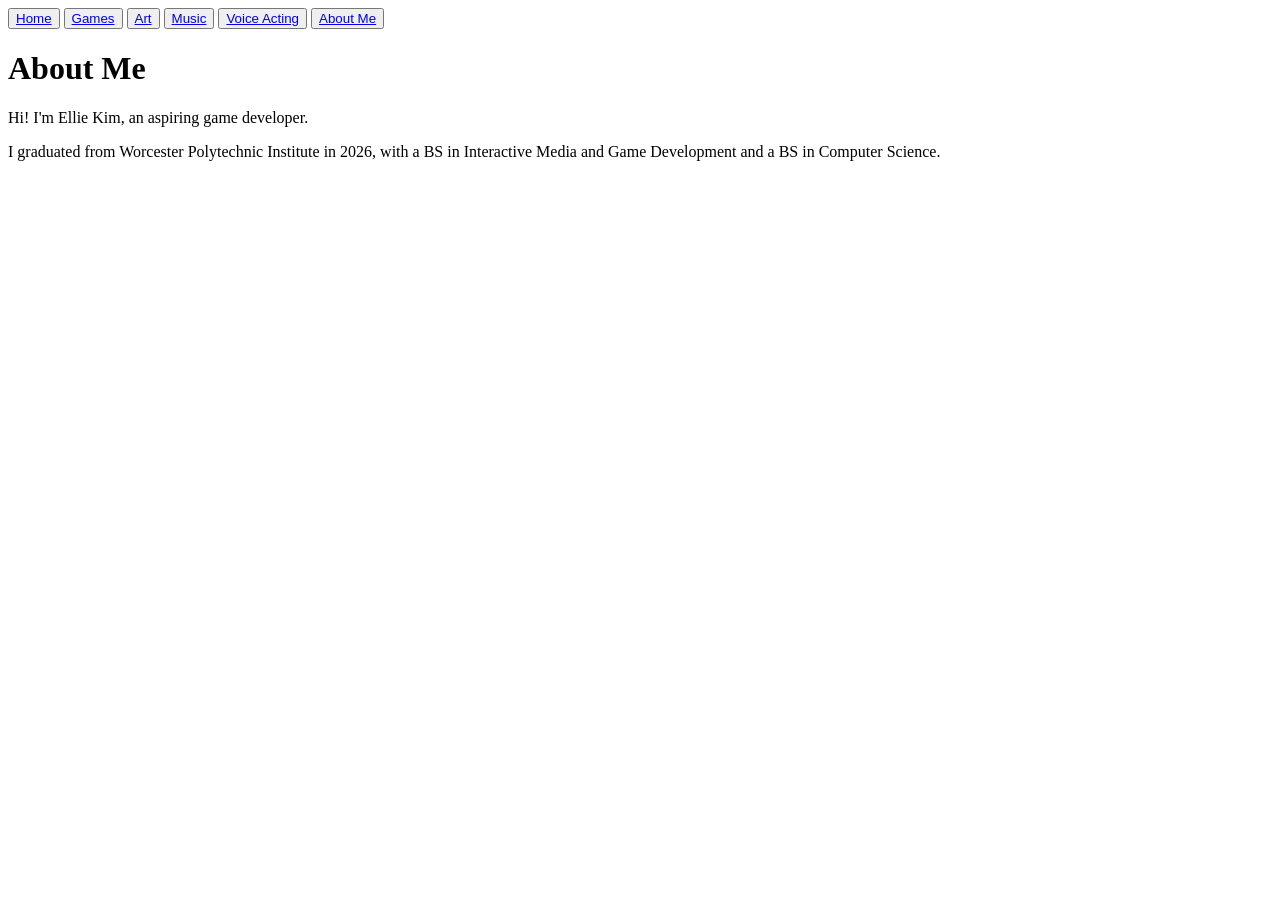
==== about.html @ 5977862a "Adding a bunch of new pages, restructuring website to be portfolio" ====
<!DOCTYPE html>
<html lang = "en">
    <head>
        <title> Ellie Kim | About Me </title>
		<meta name="viewport" content="width=device-width, initial-scale=1.0">
		<meta name = "type" content = "website"/>
		<meta name="author" content="Ellie Kim">  
    </head>

	    <nav>
		<button> <a href="index.html"> Home </a></button>
        <button> <a href="games.html"> Games </a> </button>
		<button> <a href="art.html"> Art </a> </button>
		<button> <a href="music.html"> Music </a> </button>
		<button> <a href="voiceacting.html"> Voice Acting </a> </button>
        <button> <a href="about.html" target="_self"> About Me </a></button>
	</nav>

    <body>
		<h1> About Me </h1>
		<p> Hi! I'm Ellie Kim, an aspiring game developer.</p>

		<p> I graduated from Worcester Polytechnic Institute in 2026, with a BS in Interactive Media and Game Development and a BS in Computer Science.
		</p>
    </body>    
</html>
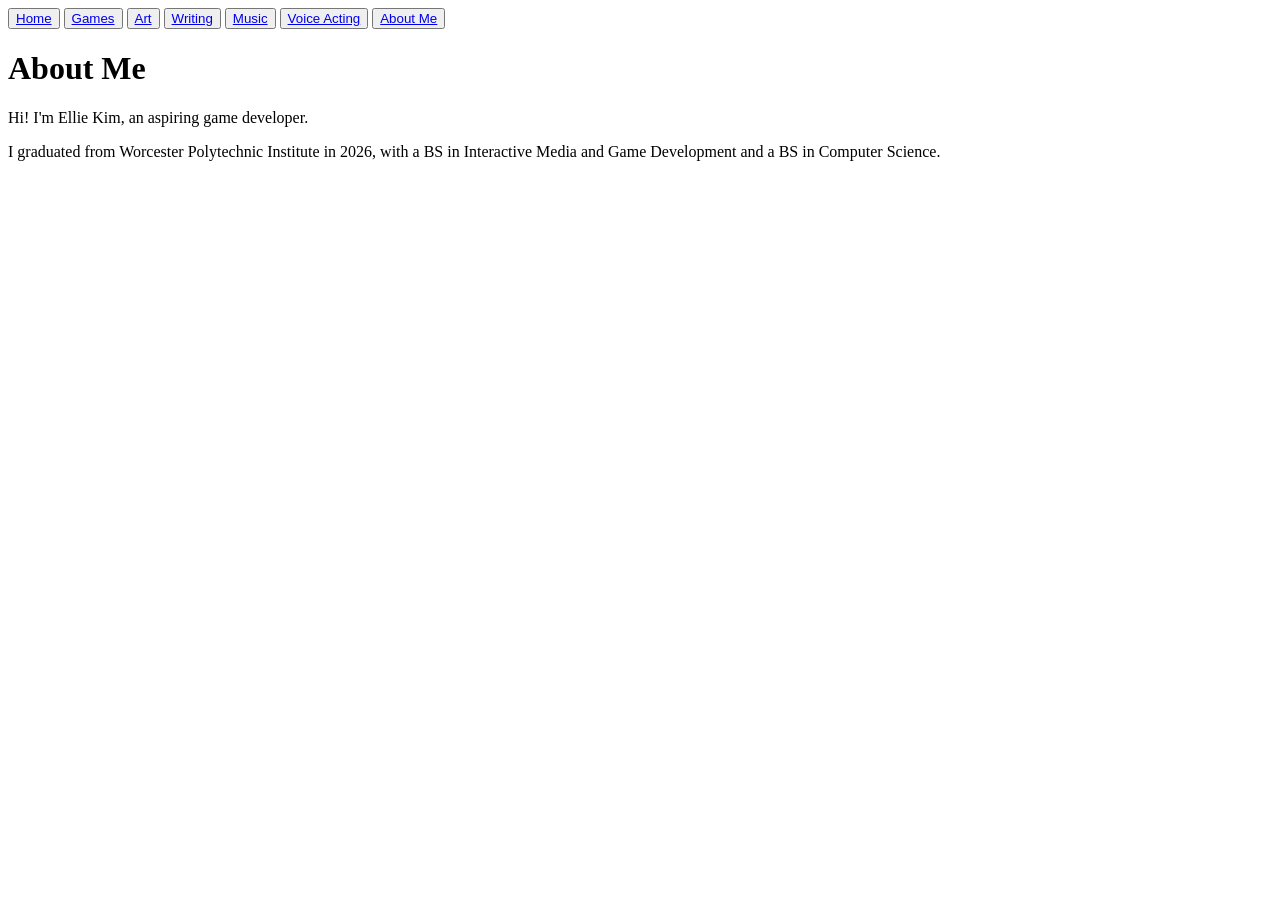
==== commit 738ac23b: "Added writing page" ====
--- a/about.html
+++ b/about.html
@@ -7,10 +7,11 @@
 		<meta name="author" content="Ellie Kim">  
     </head>
 
-	    <nav>
+	<nav>
 		<button> <a href="index.html"> Home </a></button>
         <button> <a href="games.html"> Games </a> </button>
 		<button> <a href="art.html"> Art </a> </button>
+		<button> <a href="writing.html"> Writing </a></button>
 		<button> <a href="music.html"> Music </a> </button>
 		<button> <a href="voiceacting.html"> Voice Acting </a> </button>
         <button> <a href="about.html" target="_self"> About Me </a></button>
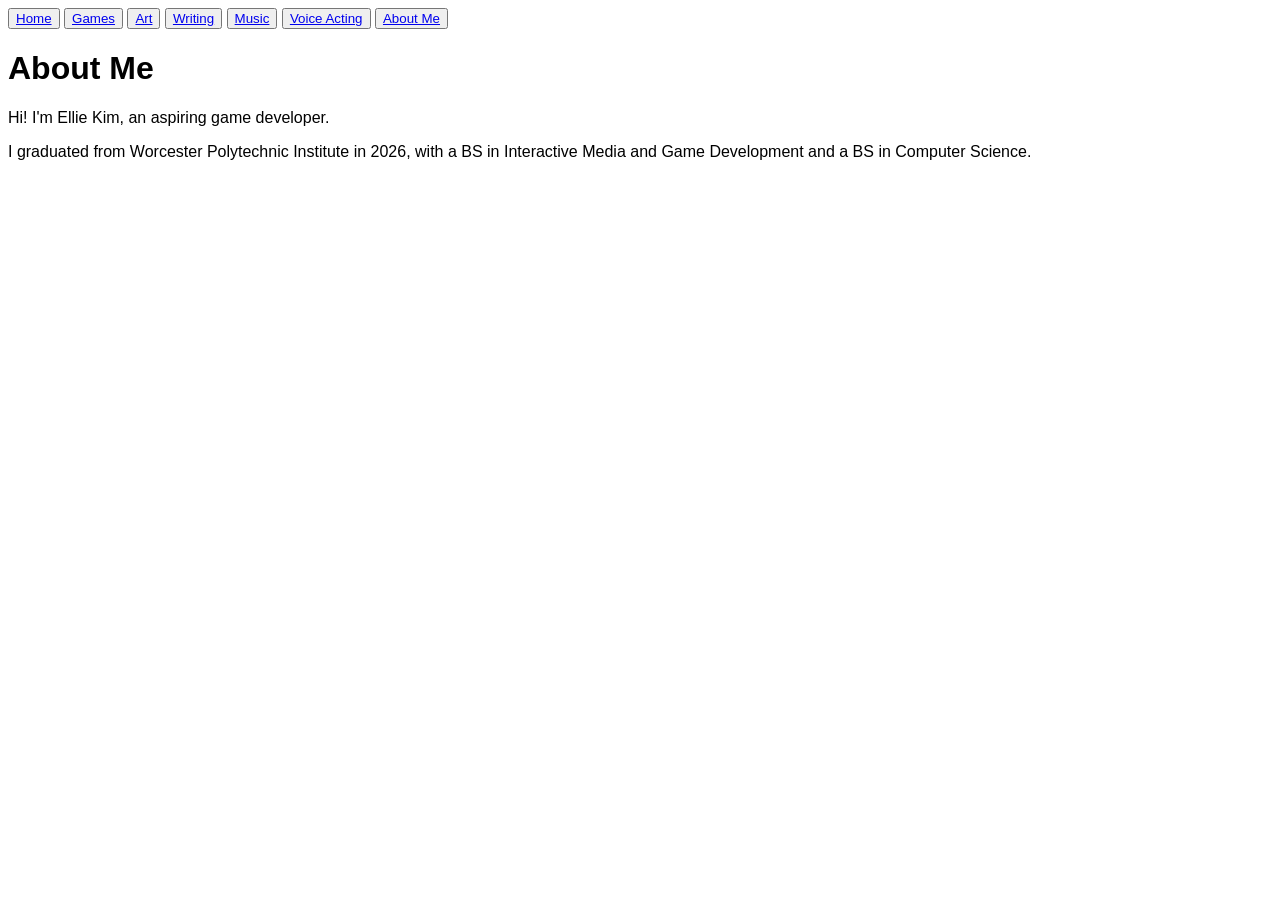
==== commit c5d05552: "Added CSS style sheet" ====
--- a/about.html
+++ b/about.html
@@ -1,6 +1,7 @@
 <!DOCTYPE html>
 <html lang = "en">
     <head>
+		<link rel="stylesheet" href="style.css">
         <title> Ellie Kim | About Me </title>
 		<meta name="viewport" content="width=device-width, initial-scale=1.0">
 		<meta name = "type" content = "website"/>
--- a/style.css
+++ b/style.css
@@ -0,0 +1,11 @@
+* {
+    font-family: 'Segoe UI', Tahoma, Geneva, Verdana, sans-serif;
+}
+
+.navlist {
+    display: flex;
+    text-align: center;
+    margin: 0;
+    padding: 0;
+    background-color: #333333;
+}
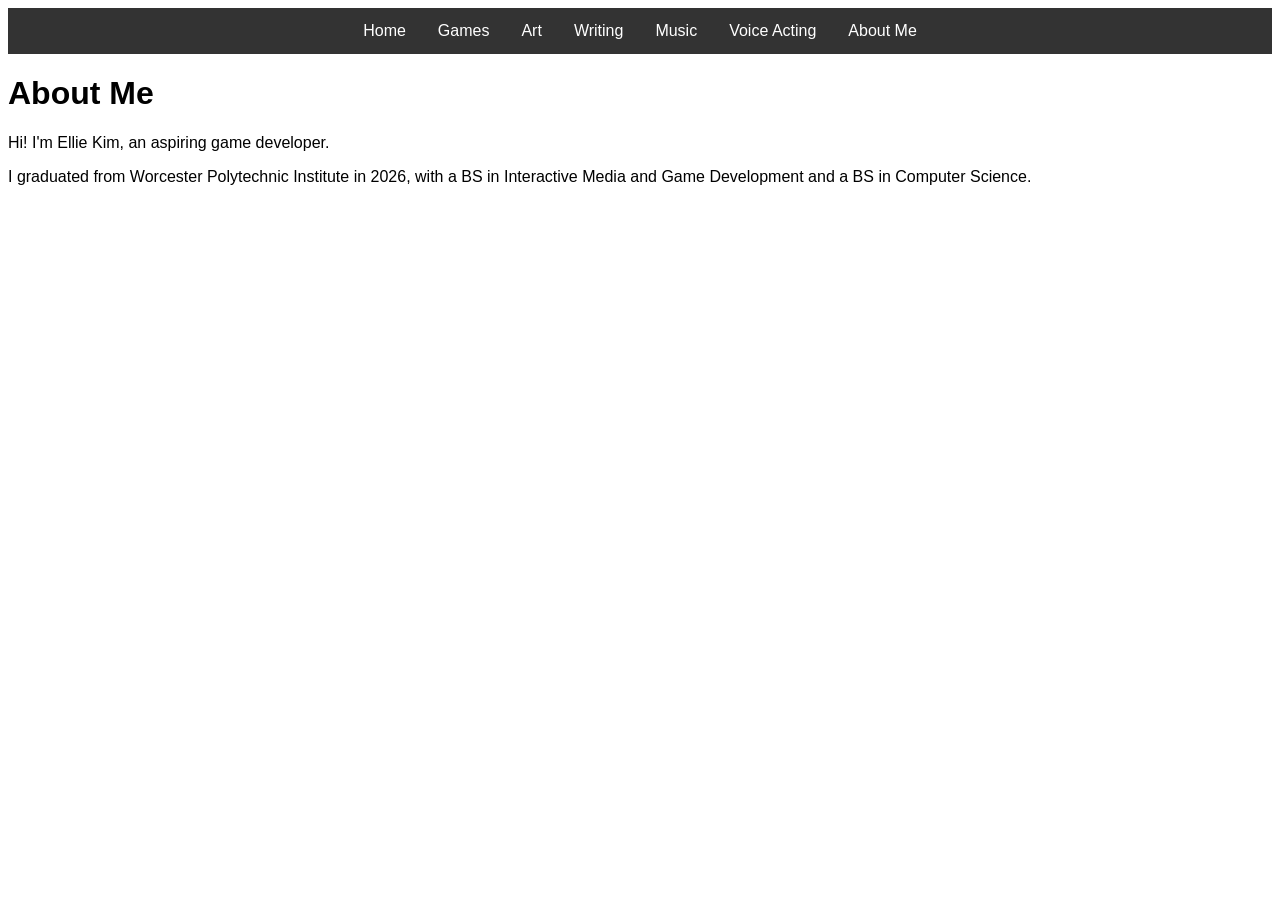
==== commit 59b92c6c: "Added basic navbar" ====
--- a/about.html
+++ b/about.html
@@ -9,13 +9,15 @@
     </head>
 
 	<nav>
-		<button> <a href="index.html"> Home </a></button>
-        <button> <a href="games.html"> Games </a> </button>
-		<button> <a href="art.html"> Art </a> </button>
-		<button> <a href="writing.html"> Writing </a></button>
-		<button> <a href="music.html"> Music </a> </button>
-		<button> <a href="voiceacting.html"> Voice Acting </a> </button>
-        <button> <a href="about.html" target="_self"> About Me </a></button>
+		<ul class="navlist">
+			<li> <a href="index.html"> Home </a> </li>
+			<li> <a href="games.html"> Games </a> </li>
+			<li> <a href="art.html"> Art </a> </li>
+			<li> <a href="writing.html"> Writing </a> </li>
+			<li> <a href="music.html"> Music </a> </li>
+			<li> <a href="voiceacting.html"> Voice Acting </a></li>
+			<li> <a href="about.html" target="_self"> About Me </a></li>
+		</ul>
 	</nav>
 
     <body>
--- a/style.css
+++ b/style.css
@@ -3,9 +3,21 @@
 }
 
 .navlist {
-    display: flex;
-    text-align: center;
+    list-style-type: none;
     margin: 0;
     padding: 0;
     background-color: #333333;
+    display: flex;
+    justify-content: center;
+}
+
+ul li a {
+    display: block;
+    color: white;
+    padding: 14px 16px;
+    text-decoration: none;
+}
+
+ul li a:hover {
+    background-color: #111111;
 }
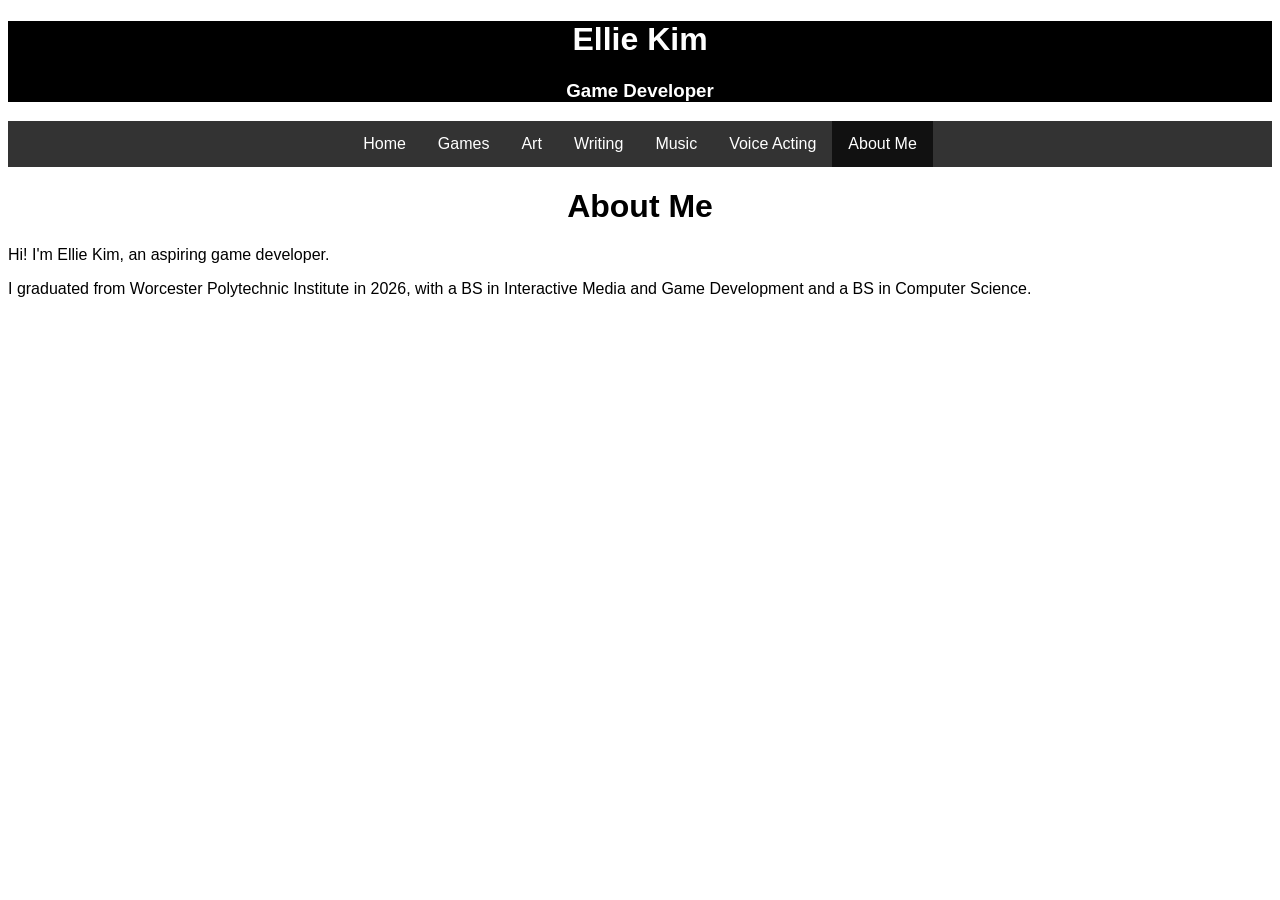
==== commit 880fb351: "Trying to add a home thing above navbar" ====
--- a/about.html
+++ b/about.html
@@ -8,6 +8,11 @@
 		<meta name="author" content="Ellie Kim">  
     </head>
 
+	<div class="home">
+		<h1>Ellie Kim</h1>
+		<h3 style="text-align:center"> Game Developer </h3>
+	</div>
+
 	<nav>
 		<ul class="navlist">
 			<li> <a href="index.html"> Home </a> </li>
@@ -16,7 +21,7 @@
 			<li> <a href="writing.html"> Writing </a> </li>
 			<li> <a href="music.html"> Music </a> </li>
 			<li> <a href="voiceacting.html"> Voice Acting </a></li>
-			<li> <a href="about.html" target="_self"> About Me </a></li>
+			<li style="background-color:#111111;"> <a href="about.html" target="_self"> About Me </a></li>
 		</ul>
 	</nav>
 
--- a/style.css
+++ b/style.css
@@ -19,5 +19,17 @@
 }
 
 ul li a:hover {
-    background-color: #111111;
+    text-decoration-line: underline;
+    background-color: #6b6b6b;
+}
+
+h1{
+    text-align: center
+}
+
+.home{
+    background-color: #000000;
+    display: block;
+    color: white;
+    text-align: center;
 }
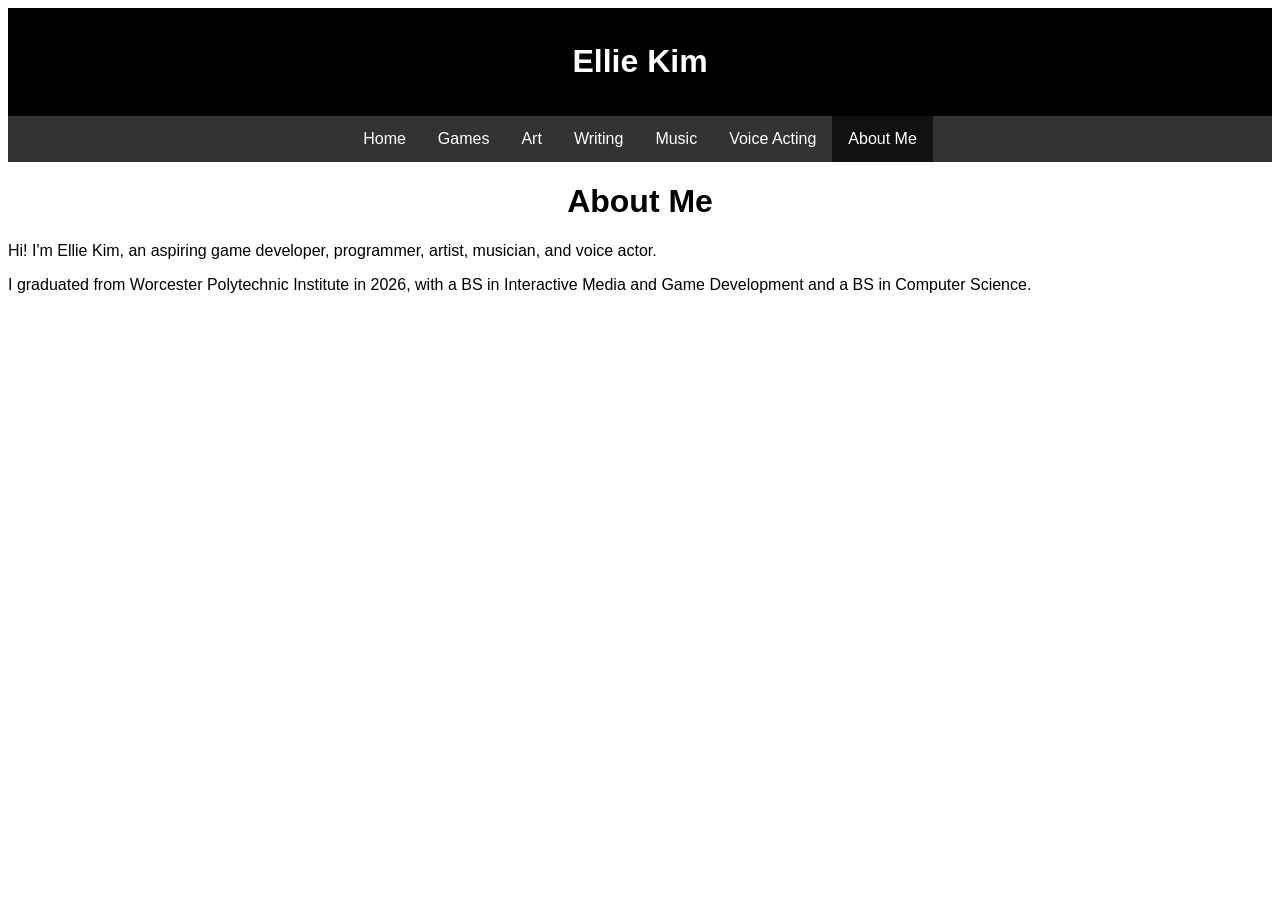
==== commit 9562fd81: "Modified website header, added new content" ====
--- a/about.html
+++ b/about.html
@@ -10,7 +10,6 @@
 
 	<div class="home">
 		<h1>Ellie Kim</h1>
-		<h3 style="text-align:center"> Game Developer </h3>
 	</div>
 
 	<nav>
@@ -27,7 +26,7 @@
 
     <body>
 		<h1> About Me </h1>
-		<p> Hi! I'm Ellie Kim, an aspiring game developer.</p>
+		<p> Hi! I'm Ellie Kim, an aspiring game developer, programmer, artist, musician, and voice actor.</p>
 
 		<p> I graduated from Worcester Polytechnic Institute in 2026, with a BS in Interactive Media and Game Development and a BS in Computer Science.
 		</p>
--- a/style.css
+++ b/style.css
@@ -28,8 +28,11 @@
 }
 
 .home{
+    height: auto;
     background-color: #000000;
     display: block;
     color: white;
     text-align: center;
+    padding: 14px;
+    margin: 0;
 }
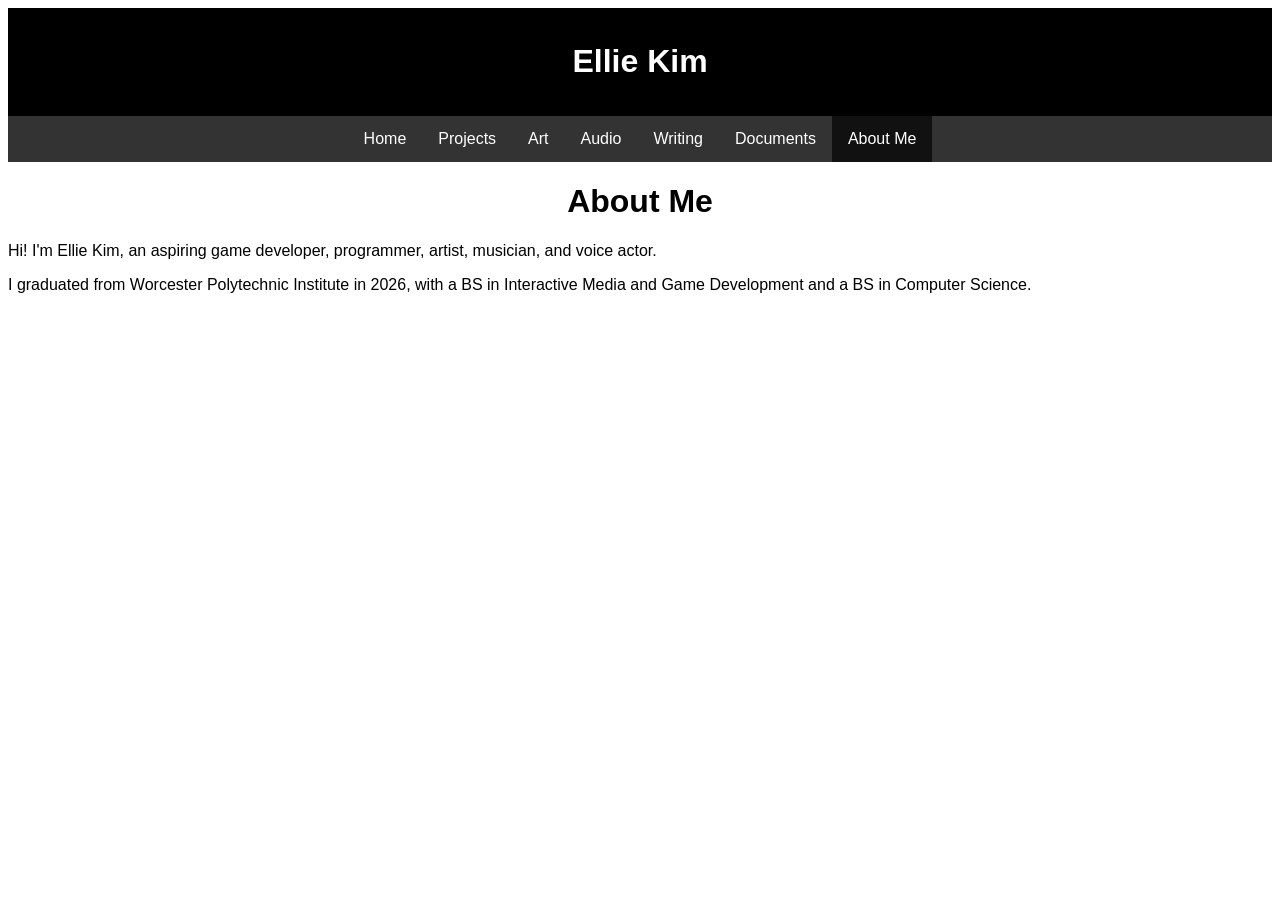
==== commit 3e25a608: "Updating homebar to have dropdown navs" ====
--- a/about.html
+++ b/about.html
@@ -8,27 +8,45 @@
 		<meta name="author" content="Ellie Kim">  
     </head>
 
-	<div class="home">
-		<h1>Ellie Kim</h1>
-	</div>
+	<body>
+		<div class="home">
+			<h1>Ellie Kim</h1>
+		</div>
 
-	<nav>
-		<ul class="navlist">
-			<li> <a href="index.html"> Home </a> </li>
-			<li> <a href="games.html"> Games </a> </li>
-			<li> <a href="art.html"> Art </a> </li>
-			<li> <a href="writing.html"> Writing </a> </li>
-			<li> <a href="music.html"> Music </a> </li>
-			<li> <a href="voiceacting.html"> Voice Acting </a></li>
-			<li style="background-color:#111111;"> <a href="about.html" target="_self"> About Me </a></li>
-		</ul>
-	</nav>
+		<nav class="navlist">
+			<ul>
+				<li> <a href="index.html"> Home </a> </li>
+				<li> <a href="games.html"> Projects </a> </li>
+				<li> <a href="art.html"> Art </a> 
+					 <div class="subnav">
+						 <a class="subnavcontent"> Character Concept Art </a>
+						 <a class="subnavcontent"> Character Illustration </a>
+						 <a class="subnavcontent"> Technical Diagrams </a>
+						 <a class="subnavcontent"> UI </a>
+					 </div>
+				</li>
+				<li> <a href="writing.html"> Audio </a>
+					 <div class="subnav">
+						 <a class="subnavcontent"> Music </a>
+						 <a class="subnavcontent"> Voice Acting </a>
+					 </div>
+				</li>
+				<li> <a href="music.html"> Writing </a> </li>
+				<li> <a href="voiceacting.html"> Documents </a></li>
+				<li style="background-color:#111111;"> <a href="about.html" target="_self"> About Me </a>
+					<div class="subnav">
+						<a class="subnavcontent"> Resume </a>
+						<a class="subnavcontent"> Transcript </a>
+					</div>
+				</li>
+			</ul>
+		</nav>
 
-    <body>
 		<h1> About Me </h1>
 		<p> Hi! I'm Ellie Kim, an aspiring game developer, programmer, artist, musician, and voice actor.</p>
 
-		<p> I graduated from Worcester Polytechnic Institute in 2026, with a BS in Interactive Media and Game Development and a BS in Computer Science.
+		<p>
+			I graduated from Worcester Polytechnic Institute in 2026, with a BS in Interactive Media and Game Development and a BS in Computer Science.
 		</p>
-    </body>    
+	</body>    
 </html>
--- a/style.css
+++ b/style.css
@@ -3,12 +3,18 @@
 }
 
 .navlist {
+    position: sticky;
+    top: 0;
+}
+
+ul {
     list-style-type: none;
     margin: 0;
     padding: 0;
     background-color: #333333;
     display: flex;
     justify-content: center;
+    width: 100%;
 }
 
 ul li a {
@@ -19,15 +25,39 @@
 }
 
 ul li a:hover {
-    text-decoration-line: underline;
-    background-color: #6b6b6b;
+     text-decoration-line: underline;
+     background-color: #6b6b6b;
 }
 
-h1{
+ ul li:hover .subnav {
+     display: block;
+     background-color: white;
+     order: 1;
+  }
+
+.subnav {
+    list-style-type: none;
+    position: absolute;
+    display: none;
+}
+
+.subnavcontent{
+    display: block;
+    justify-content: left;
+    color: black;
+}
+
+.subnavcontent:hover {
+    background-color: lightgray;
+    color: #000000;
+    text-decoration-line: underline;
+}
+
+h1 {
     text-align: center
 }
 
-.home{
+.home {
     height: auto;
     background-color: #000000;
     display: block;
@@ -35,4 +65,45 @@
     text-align: center;
     padding: 14px;
     margin: 0;
+}
+
+@media screen and (width <= 430px){
+    * {
+        font-family: 'Segoe UI', Tahoma, Geneva, Verdana, sans-serif;
+    }
+
+    .navlist {
+        list-style-type: none;
+        margin: 0;
+        padding: 0;
+        background-color: #333333;
+        display: flex;
+        justify-content: center;
+    }
+
+    ul li a {
+        display: block;
+        color: white;
+        padding: 14px 16px;
+        text-decoration: none;
+    }
+
+    ul li a:hover {
+        text-decoration-line: underline;
+        background-color: #6b6b6b;
+     }
+
+    h1 {
+        text-align: center
+    }
+
+    .home {
+        height: auto;
+        background-color: #000000;
+        display: block;
+        color: white;
+        text-align: center;
+        padding: 14px;
+        margin: 0;
+    }
 }
